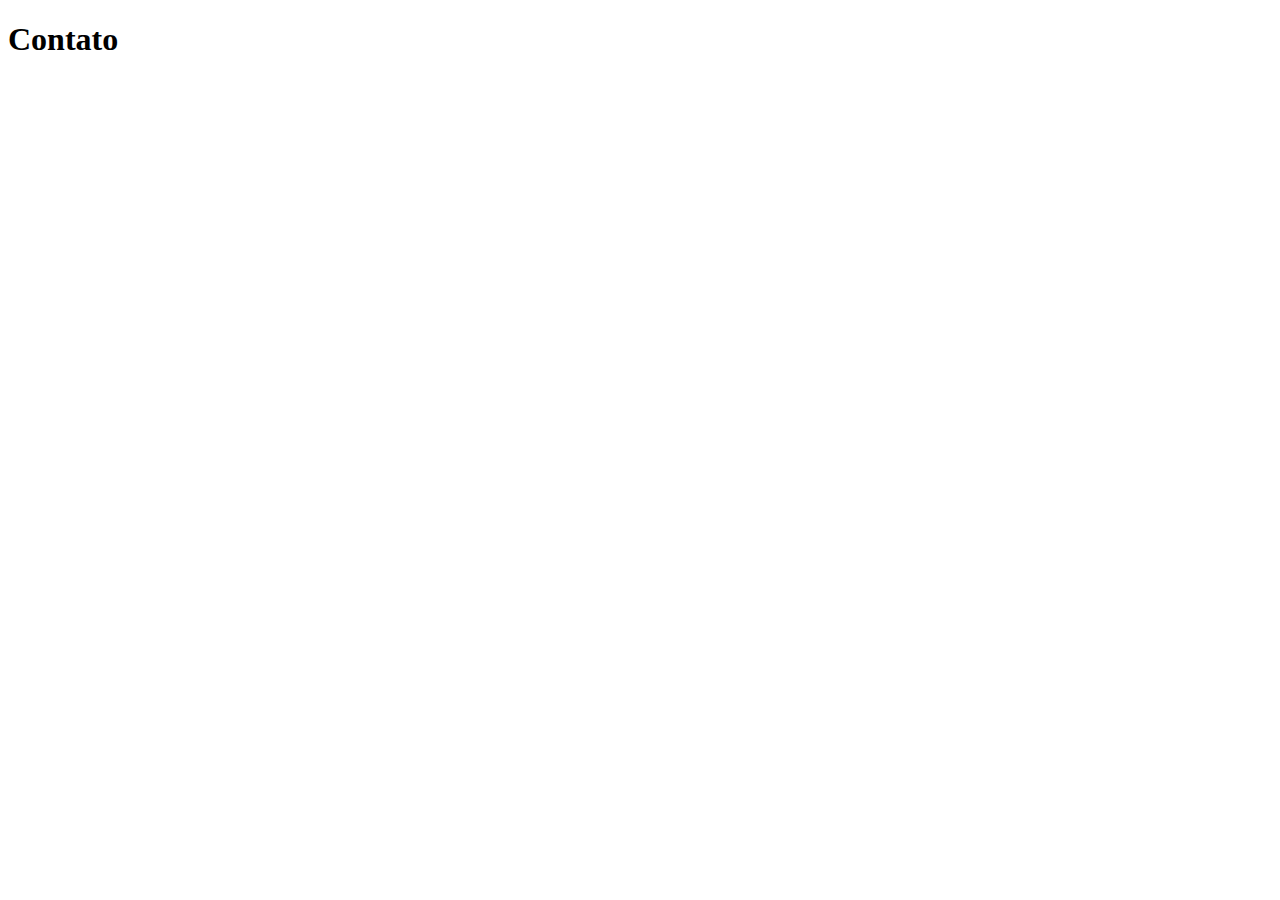
==== contato.html @ 76313ef8 "adicionando página de contato" ====
<!DOCTYPE html>
<html lang="pt-br">
<head>
    <meta charset="UTF-8">
    <meta http-equiv="X-UA-Compatible" content="IE=edge">
    <meta name="viewport" content="width=device-width, initial-scale=1.0">
    <title>Contato</title>
</head>
<body>

    <h1>Contato</h1>
    
</body>
</html>
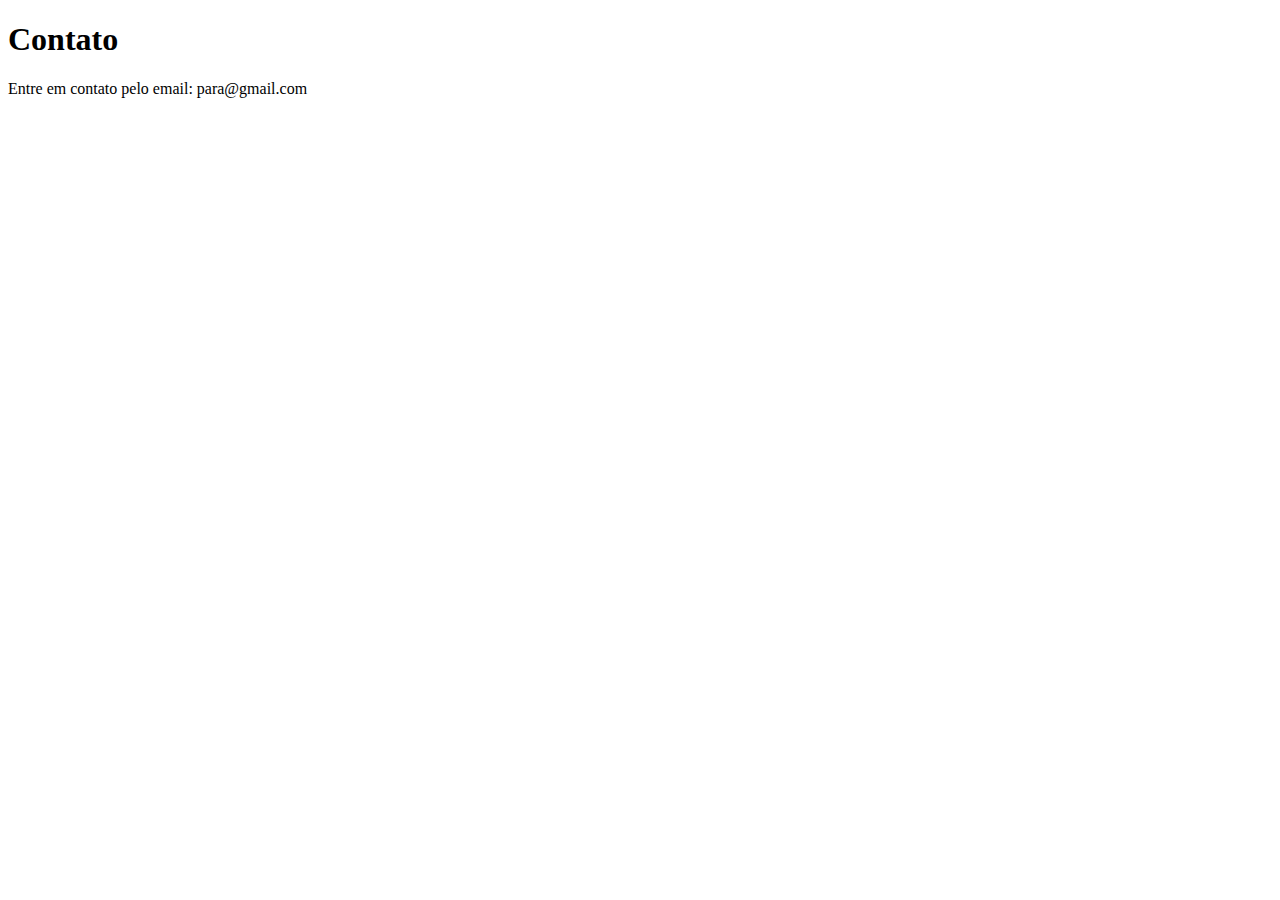
==== commit ca4e3ed1: "adicionando email no contato" ====
--- a/contato.html
+++ b/contato.html
@@ -9,6 +9,7 @@
 <body>
 
     <h1>Contato</h1>
+    <p>Entre em contato pelo email: para@gmail.com</p>
     
 </body>
 </html>